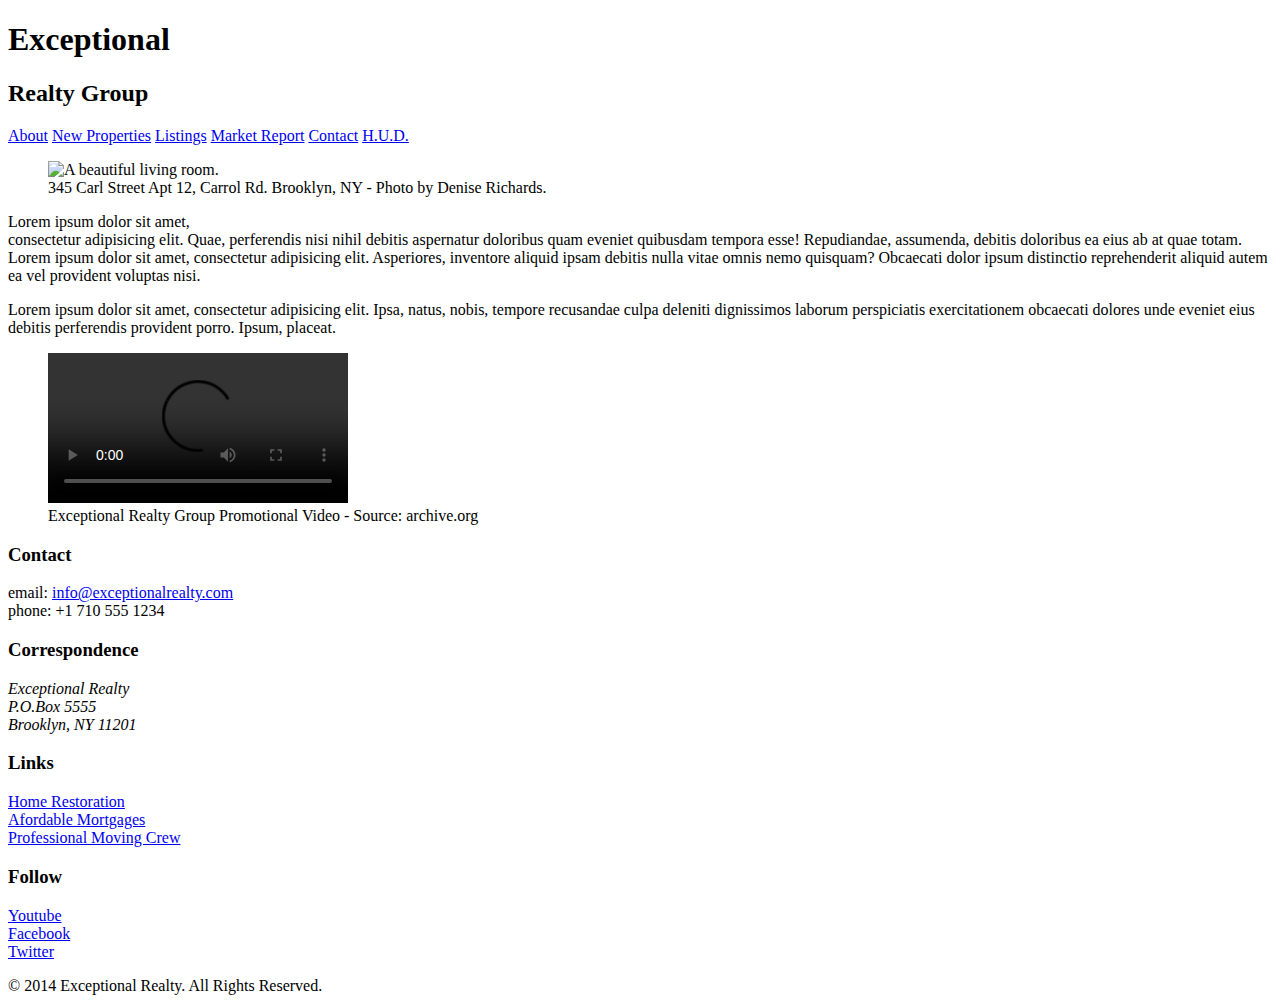
==== index.html @ e29dd5e6 "Done." ====
<!DOCTYPE html>
<html lang="en">
  <head>
    <meta charset="UTF-8">
    <title>Exceptional Realty Group - Luxury Homes - About</title>
    <link rel="stylesheet" href="http:https://cdnjs.cloudflare.com/ajax/libs/normalize/8.0.0/normalize.min.css">
    <link rel="stylesheet" href="css/style.css">
    <script src="http:https://cdnjs.cloudflare.com/ajax/libs/modernizr/2.8.3/modernizr.min.js">    
    </script>
  </head>
  <body>
    <header>
      <!-- logo -->
      <h1>Exceptional</h1>
      <h2>Realty Group</h2>

      <nav>
        <a href="index.html">About</a> <a href="new-properties.html">New Properties</a> <a href="real-estate-listings.html">Listings</a> <a href="market-report.html">Market Report</a> <a href="contact.html">Contact</a> <a href="http://hud.gov" target="_blank">H.U.D.</a>
      </nav>
    </header>

    <section id="featured-property">
      <figure>
        <img src="images/intro-pic.jpg" alt="A beautiful living room." title="Welcome to Exceptional Realty Group">
        <figcaption>345 Carl Street Apt 12, Carrol Rd. Brooklyn, NY - Photo by Denise Richards.</figcaption>
      </figure>

      <p>Lorem ipsum dolor sit amet,<br> consectetur adipisicing elit. Quae, perferendis nisi nihil debitis aspernatur doloribus quam eveniet quibusdam tempora esse! Repudiandae, assumenda, debitis doloribus ea eius ab at quae totam. Lorem ipsum dolor sit amet, consectetur adipisicing elit. Asperiores, inventore aliquid ipsam debitis nulla vitae omnis nemo quisquam? Obcaecati dolor ipsum distinctio reprehenderit aliquid autem ea vel provident voluptas nisi.</p>
      <p>Lorem ipsum dolor sit amet, consectetur adipisicing elit. Ipsa, natus, nobis, tempore recusandae culpa deleniti dignissimos laborum perspiciatis exercitationem obcaecati dolores unde eveniet eius debitis perferendis provident porro. Ipsum, placeat.</p>
    </section>

    <section id="promotional">
      <figure>
        <video controls>
          <source src="videos/real-estate.mp4" type="video/mp4">
          <source src="videos/real-estate.ogv" type="video/ogg">
          Your browser does not support HTML5 video. <a href="http://browsehappy.com" target="_blank">Please upgrade your browser</a>.
        </video>
        <figcaption>Exceptional Realty Group Promotional Video - Source: archive.org</figcaption>
      </figure>
    </section>

    <section id="details">
      <div>
        <h3>Contact</h3>
        <p>
          email: <a href="mailto:info@exceptionalrealty.com">info@exceptionalrealty.com</a><br>
          phone: +1 710 555 1234
        </p>
        <h3>Correspondence</h3>
        <address>
          Exceptional Realty<br>
          P.O.Box 5555<br>
          Brooklyn, NY 11201
        </address>
      </div>

      <div>
        <h3>Links</h3>
        <p>
          <a href="#" target="_blank">Home Restoration</a><br>
          <a href="#" target="_blank">Afordable Mortgages</a><br>
          <a href="#" target="_blank">Professional Moving Crew</a>
        </p>
      </div>

      <div>
        <h3>Follow</h3>
        <p>
          <a href="#" target="_blank">Youtube</a><br>
          <a href="#" target="_blank">Facebook</a><br>
          <a href="#" target="_blank">Twitter</a>
        </p>
      </div>
    </section>

    <footer>
      &copy; 2014 Exceptional Realty. All Rights Reserved.
    </footer>

  </body>
</html>
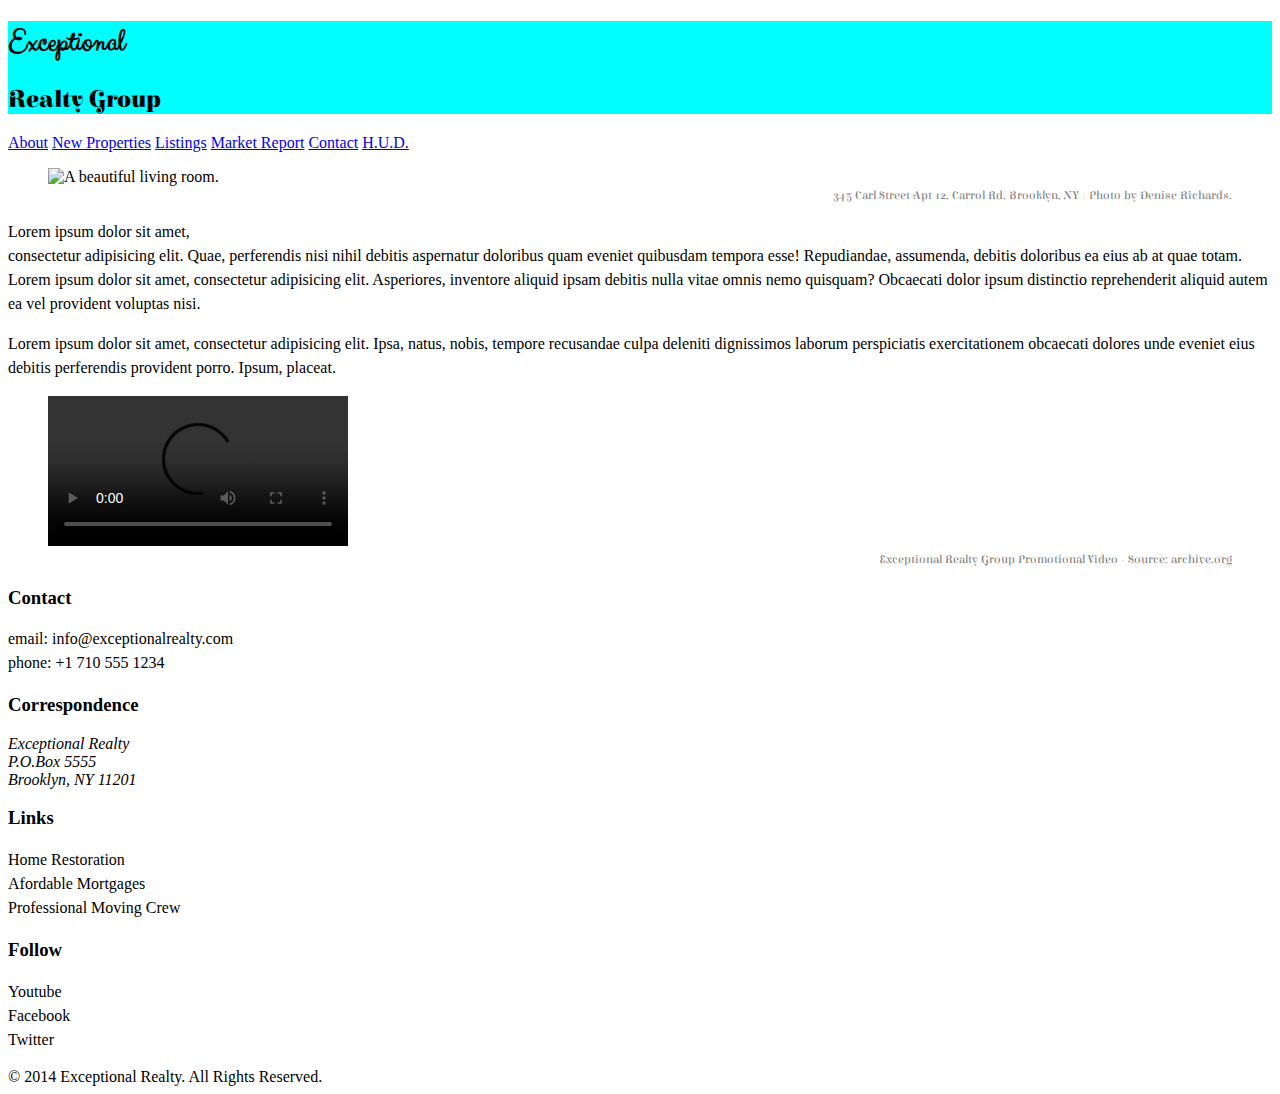
==== commit 61eca89c: "Merge d513afd18b02f85027b46786996f9cffe7213d45 into 5985847c44a2dfb3522a4ac59746d9cb58f616d8" ====
--- a/index.html
+++ b/index.html
@@ -3,17 +3,17 @@
   <head>
     <meta charset="UTF-8">
     <title>Exceptional Realty Group - Luxury Homes - About</title>
-    <link rel="stylesheet" href="http:https://cdnjs.cloudflare.com/ajax/libs/normalize/8.0.0/normalize.min.css">
-    <link rel="stylesheet" href="css/style.css">
-    <script src="http:https://cdnjs.cloudflare.com/ajax/libs/modernizr/2.8.3/modernizr.min.js">    
-    </script>
+    <link rel="stylesheet" href="https://cdnjs.cloudflare.com/ajax/libs/normalize/8.0.0/normalize.min.css">
+    <link rel="stylesheet" href="./css/style.css">
+    <script type="text/javascript" src="https://cdnjs.cloudflare.com/ajax/libs/modernizr/2.8.3/modernizr.min.js"></script>
   </head>
   <body>
     <header>
       <!-- logo -->
-      <h1>Exceptional</h1>
-      <h2>Realty Group</h2>
-
+      <div id="logo">
+          <h1>Exceptional</h1>
+          <h2>Realty Group</h2>
+      </div>
       <nav>
         <a href="index.html">About</a> <a href="new-properties.html">New Properties</a> <a href="real-estate-listings.html">Listings</a> <a href="market-report.html">Market Report</a> <a href="contact.html">Contact</a> <a href="http://hud.gov" target="_blank">H.U.D.</a>
       </nav>
--- a/css/style.css
+++ b/css/style.css
@@ -0,0 +1,66 @@
+@import url('https://fonts.googleapis.com/css?family=Elsie+Swash+Caps:400,900');
+@import url('https://fonts.googleapis.com/css?family=Clicker+Script');
+/* This
+is
+a comment */
+
+/* CSS Syntax
+
+selector {
+    property: value;
+    property: value;
+}
+*/
+
+/* Type Selector */
+    p {/* Select all <p> */
+        font-size: 1em; /* 16px, ?pt, 100%, 1em */
+        line-height: 1.5em;
+    }
+figcaption {
+    /*font-weight: normal;
+    font-size: 0.75em;
+    line-height: 1.5em;
+    font-family: Georgia, "Times New Roman", serif;*/
+    font: normal 0.75em/1.5em "Elsie Swash Caps", cursive;
+    color: #777;
+    text-align: right;
+}
+
+/* Class Selector */
+.milk-text { /* select elements with class="milk-text" */
+    font: bold 2.6em 'Elsie Swah Caps', cursive;
+    color: white;
+    text-shadow: 0 2px 3px black;
+}
+
+/* ID Selector */
+#logo { /* select elements with id="logo" */
+    background: aqua;
+}
+
+/* Descendant Selector */
+#logo h1 { /* slects <h1> if inside the id="logo" */
+    font-family: 'Clicker Script', cursive;
+}
+
+#logo h2 { /* slects <h1> if inside the id="logo" */
+    font-family: 'Elsie Swash Caps', cursive;
+}
+
+
+/* Pseudo-class selectors */
+#details a:link, #details a:visited {
+    color: black;
+    text-decoration: none;
+}
+
+#details a:hover {
+    color: black;
+    text-decoration: underline;
+}
+
+#details a:active {
+    color: red;
+    text-decoration: underline;
+}
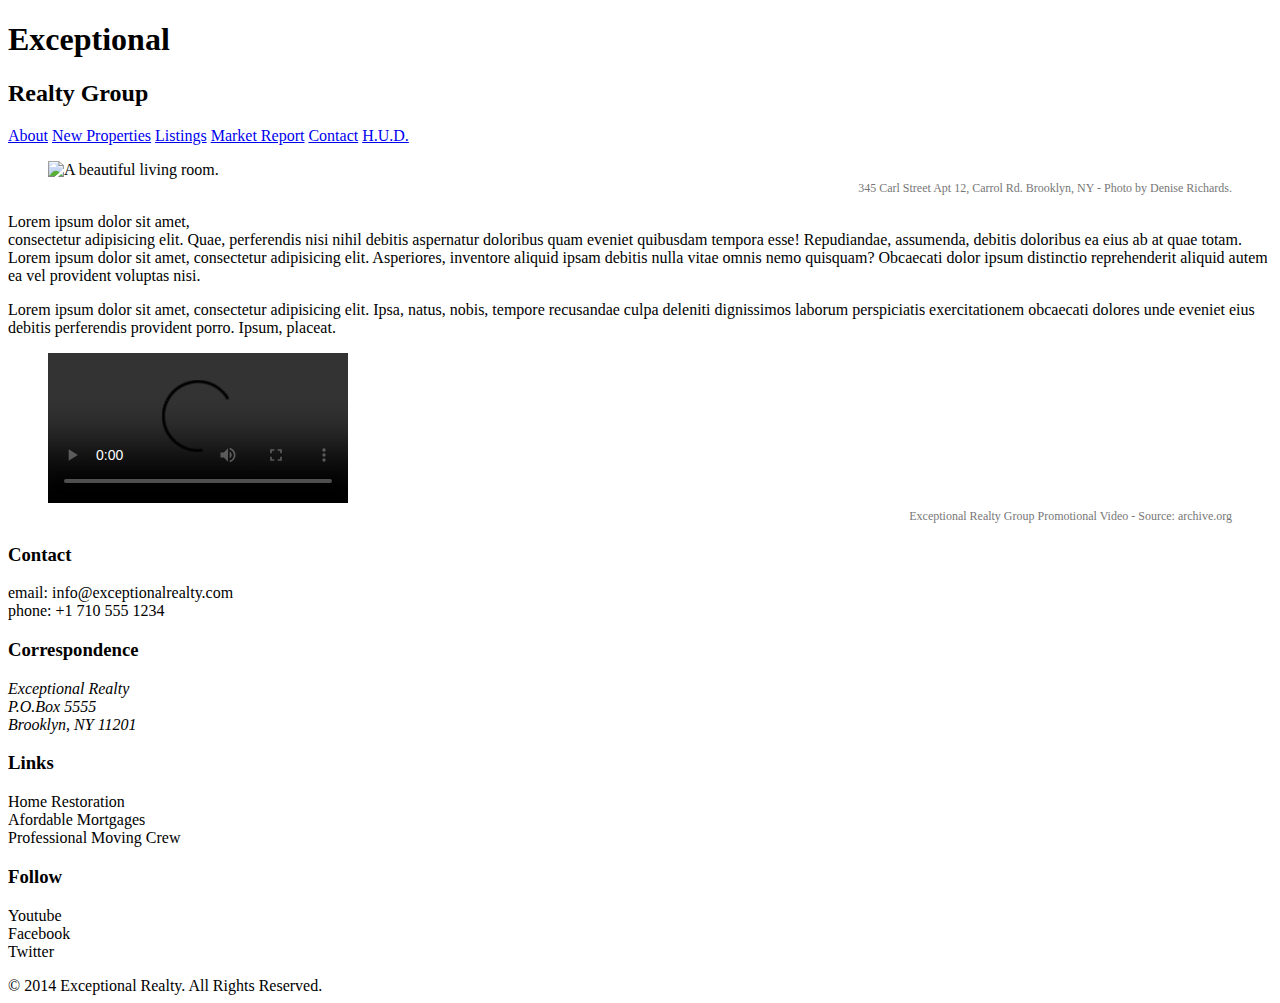
==== commit 61dcdf49: "Done." ====
--- a/index.html
+++ b/index.html
@@ -3,17 +3,16 @@
   <head>
     <meta charset="UTF-8">
     <title>Exceptional Realty Group - Luxury Homes - About</title>
-    <link rel="stylesheet" href="https://cdnjs.cloudflare.com/ajax/libs/normalize/8.0.0/normalize.min.css">
-    <link rel="stylesheet" href="./css/style.css">
-    <script type="text/javascript" src="https://cdnjs.cloudflare.com/ajax/libs/modernizr/2.8.3/modernizr.min.js"></script>
+    <link rel "stylesheet" href="https://cdnjs.cloudflare.com/ajax/libs/normalize/8.0.0/normalize.min.css">
+    <link rel="stylesheet" href="css/style.css">
+    <script src="https://cdnjs.cloudflare.com/ajax/libs/modernizr/2.8.3/modernizr.min.js"></script>
   </head>
   <body>
     <header>
       <!-- logo -->
-      <div id="logo">
-          <h1>Exceptional</h1>
-          <h2>Realty Group</h2>
-      </div>
+      <h1>Exceptional</h1>
+      <h2>Realty Group</h2>
+
       <nav>
         <a href="index.html">About</a> <a href="new-properties.html">New Properties</a> <a href="real-estate-listings.html">Listings</a> <a href="market-report.html">Market Report</a> <a href="contact.html">Contact</a> <a href="http://hud.gov" target="_blank">H.U.D.</a>
       </nav>
--- a/css/style.css
+++ b/css/style.css
@@ -1,66 +1,71 @@
-@import url('https://fonts.googleapis.com/css?family=Elsie+Swash+Caps:400,900');
-@import url('https://fonts.googleapis.com/css?family=Clicker+Script');
-/* This
+@@import url(http://fonts.googleapis.com/css?family=Elsie+Swash+Caps:400,900);
+@@import url(http://fonts.googleapis.com/css?family=Clicker+Script);
+
+/*This
 is
-a comment */
+a comment! */
 
-/* CSS Syntax
+/* CSS Syntax:
 
 selector {
-    property: value;
-    property: value;
+  property: value;
+  property: value;
 }
+
 */
 
-/* Type Selector */
-    p {/* Select all <p> */
-        font-size: 1em; /* 16px, ?pt, 100%, 1em */
-        line-height: 1.5em;
-    }
-figcaption {
-    /*font-weight: normal;
-    font-size: 0.75em;
-    line-height: 1.5em;
-    font-family: Georgia, "Times New Roman", serif;*/
-    font: normal 0.75em/1.5em "Elsie Swash Caps", cursive;
-    color: #777;
-    text-align: right;
+/* Type selector */
+
+p {
+  /* select all <p> */
+  font-size: 1em; /* 16px, ?pt, 100%, 1em */
+  line-height: 1.5em;
 }
 
-/* Class Selector */
-.milk-text { /* select elements with class="milk-text" */
-    font: bold 2.6em 'Elsie Swah Caps', cursive;
-    color: white;
-    text-shadow: 0 2px 3px black;
+figcaption {
+  /*font-weight: normal;
+  font-size: 0.75em;
+  line-height: 1.5em;
+  font-family: Georgia, "Times New Roman", serif;*/
+  font: normal 0.75em/1.5em 'Elsie Swash Caps', cursive;
+  color: #777;
+  text-align: right;
 }
 
-/* ID Selector */
-#logo { /* select elements with id="logo" */
-    background: aqua;
+/*Class selector (applied to as many elements as you like)*/
+
+.milk-test { /* select elements with class="milk-text" */
+  font: bold 2.6em 'Elsie Swash Caps', cursive;
+  color: white;
+  text-shadow 0.2px 3px #000;
 }
 
-/* Descendant Selector */
-#logo h1 { /* slects <h1> if inside the id="logo" */
-    font-family: 'Clicker Script', cursive;
+/*ID selector (apply to one unique element per page)*/
+#logo { /* select elements with id="logo" */
+  background: aqua;
 }
 
-#logo h2 { /* slects <h1> if inside the id="logo" */
-    font-family: 'Elsie Swash Caps', cursive;
+/*Decendent Selector*/
+#logo h1 { /* selects <h1> if inside the id="logo"*/
+  font-family: 'Clicker Script', cursive
 }
 
+#logo h2 {
+  font-family: 'Elsie Swash Caps', cursive
+}
 
-/* Pseudo-class selectors */
+/*Pesudo Selector*/
+
 #details a:link, #details a:visited {
-    color: black;
-    text-decoration: none;
+  color: black;
+  text-decoration: none;
 }
 
 #details a:hover {
-    color: black;
-    text-decoration: underline;
+  color: black;
+  text-decoration: underline;
 }
 
 #details a:active {
-    color: red;
-    text-decoration: underline;
+  color: red;
 }
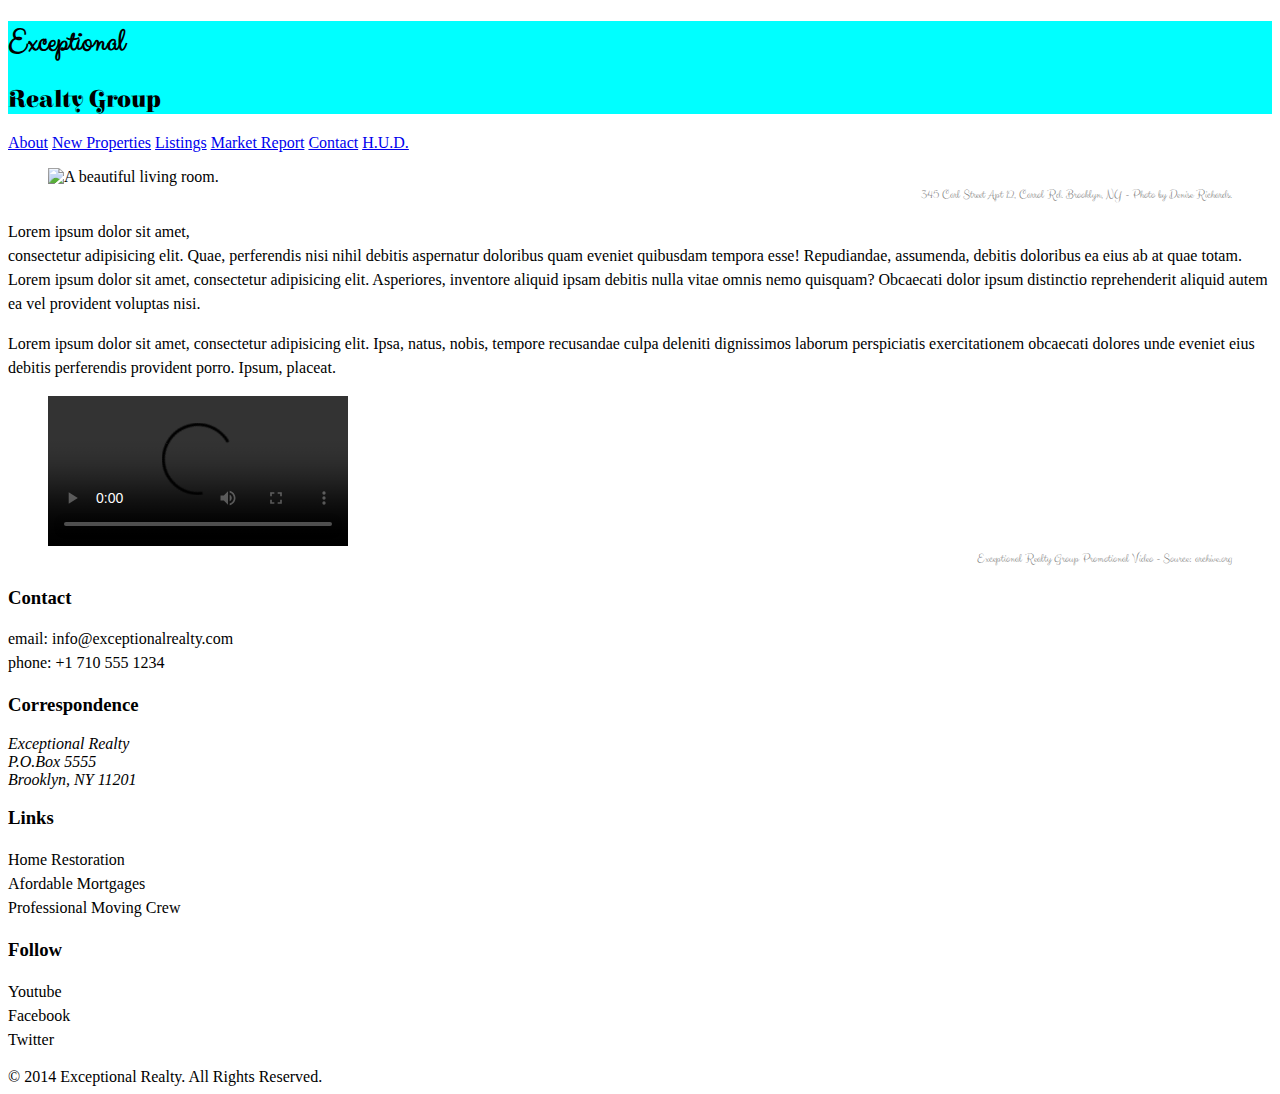
==== commit 5f95093f: "add css style to all pages" ====
--- a/index.html
+++ b/index.html
@@ -3,15 +3,17 @@
   <head>
     <meta charset="UTF-8">
     <title>Exceptional Realty Group - Luxury Homes - About</title>
-    <link rel "stylesheet" href="https://cdnjs.cloudflare.com/ajax/libs/normalize/8.0.0/normalize.min.css">
+    <link rel="stylesheet" href="https://cdnjs.cloudflare.com/ajax/libs/normalize/8.0.0/normalize.min.css">
+    <script type="text/javascript" src="https://cdnjs.cloudflare.com/ajax/libs/modernizr/2.8.3/modernizr.min.js"></script>
     <link rel="stylesheet" href="css/style.css">
-    <script src="https://cdnjs.cloudflare.com/ajax/libs/modernizr/2.8.3/modernizr.min.js"></script>
   </head>
   <body>
     <header>
-      <!-- logo -->
-      <h1>Exceptional</h1>
-      <h2>Realty Group</h2>
+
+      <div id="logo">
+        <h1>Exceptional</h1>
+        <h2>Realty Group</h2>
+      </div>
 
       <nav>
         <a href="index.html">About</a> <a href="new-properties.html">New Properties</a> <a href="real-estate-listings.html">Listings</a> <a href="market-report.html">Market Report</a> <a href="contact.html">Contact</a> <a href="http://hud.gov" target="_blank">H.U.D.</a>
--- a/css/style.css
+++ b/css/style.css
@@ -1,62 +1,37 @@
-@@import url(http://fonts.googleapis.com/css?family=Elsie+Swash+Caps:400,900);
-@@import url(http://fonts.googleapis.com/css?family=Clicker+Script);
-
-/*This
-is
-a comment! */
-
-/* CSS Syntax:
-
-selector {
-  property: value;
-  property: value;
-}
-
-*/
-
-/* Type selector */
+@import url('https://fonts.googleapis.com/css?family=Elsie+Swash+Caps');
+@import url('https://fonts.googleapis.com/css?family=Clicker+Script');
 
 p {
-  /* select all <p> */
-  font-size: 1em; /* 16px, ?pt, 100%, 1em */
+  font-size: 1em;
   line-height: 1.5em;
 }
 
 figcaption {
-  /*font-weight: normal;
-  font-size: 0.75em;
-  line-height: 1.5em;
-  font-family: Georgia, "Times New Roman", serif;*/
-  font: normal 0.75em/1.5em 'Elsie Swash Caps', cursive;
+  font: normal 0.75em/1.5em 'Clicker Script', cursive;;
   color: #777;
   text-align: right;
 }
 
-/*Class selector (applied to as many elements as you like)*/
-
-.milk-test { /* select elements with class="milk-text" */
+.milk-text {
   font: bold 2.6em 'Elsie Swash Caps', cursive;
   color: white;
-  text-shadow 0.2px 3px #000;
+  text-shadow: 0 2px 3px #000;
+
 }
 
-/*ID selector (apply to one unique element per page)*/
-#logo { /* select elements with id="logo" */
+#logo {
   background: aqua;
 }
 
-/*Decendent Selector*/
-#logo h1 { /* selects <h1> if inside the id="logo"*/
-  font-family: 'Clicker Script', cursive
+#logo h1 {
+  font-family: "Clicker Script", cursive;;
 }
 
 #logo h2 {
-  font-family: 'Elsie Swash Caps', cursive
+  font-family: "Elsie Swash Caps", cursive;;
 }
 
-/*Pesudo Selector*/
-
-#details a:link, #details a:visited {
+#details a:link, #details a:visited  {
   color: black;
   text-decoration: none;
 }
@@ -67,5 +42,5 @@
 }
 
 #details a:active {
-  color: red;
+  color: red; 
 }
